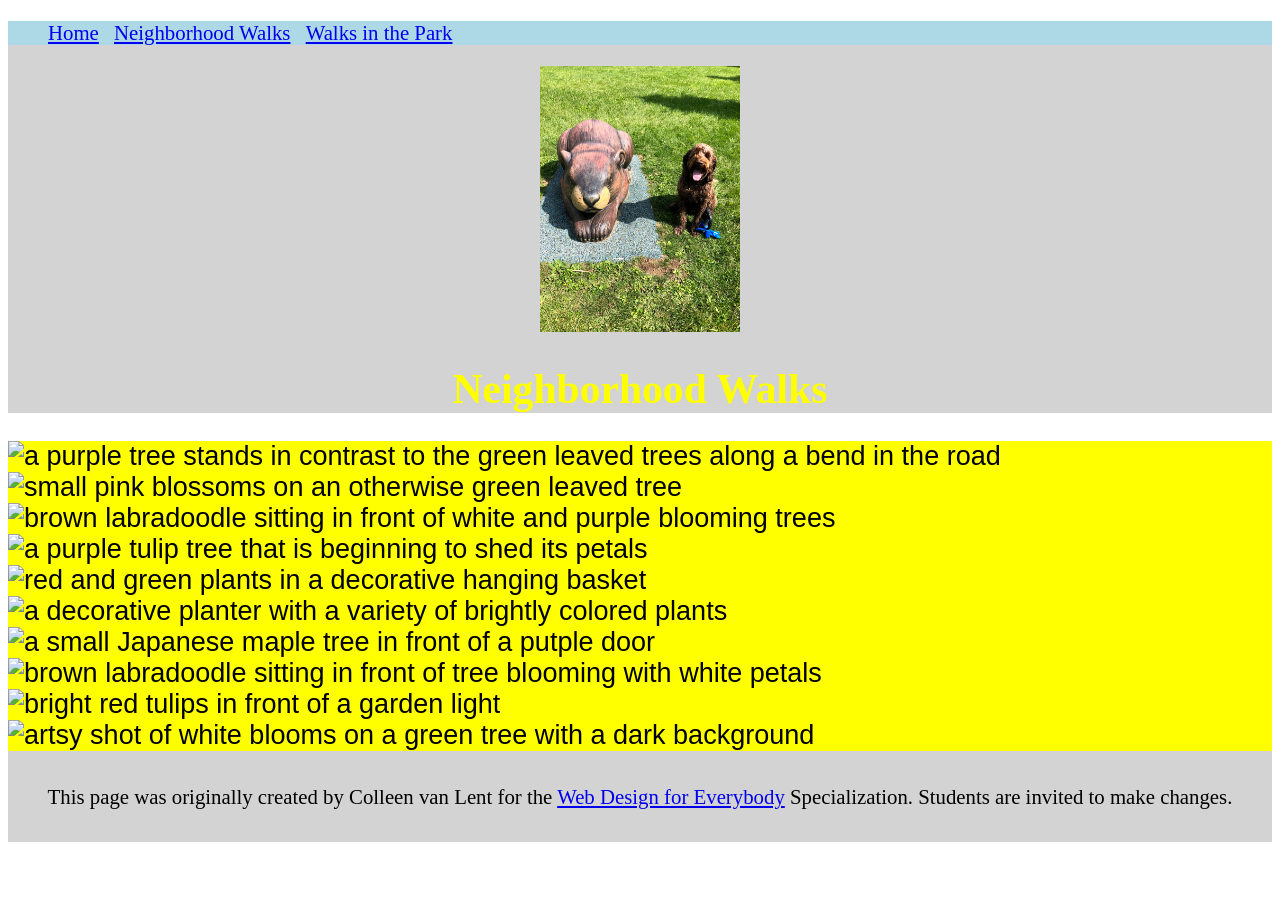
==== neighborhood.html @ 685c9d5b "additional...files..for..css" ====
<!DOCTYPE html>
<html lang="en">

<head>
  <meta charset="utf-8">
  <meta name="viewport" content="width=device-width">
  <title>Neighborhood Walk</title>
  <!-- You will need to link to the CSS file -->
   <link rel="stylesheet" href="css/neighborhood.css">
</head>

<body>
  <header>
    <nav>
      <ul>
        <li><a href="index.html">Home</a></li>
        <li><a href="neighborhood.html">Neighborhood Walks</a></li>
        <li><a href="parks.html">Walks in the Park</a></li>
      </ul>
    </nav>
    <img src="images/BaconGallupPark.jpg" width="200" alt="Brown Labradoodle sitting next to a statue.">
    <h1>Neighborhood Walks</h1>
  </header>
  <main>
    <div class="showcase">
      <img src="images/bend_in_the_road.png"
        alt="a purple tree stands in contrast to the green leaved trees along a bend in the road" width="100">
      <img src="images/pink_blossoms.png" alt="small pink blossoms on an otherwise green leaved tree" width="100">
      <img src="images/blooming_trees.png" alt="brown labradoodle sitting in front of white and purple blooming  trees"
        width="100">
      <img src="images/falling_petals.png" alt="a purple tulip tree that is beginning to shed its petals" width="100">
      <img src="images/hanging_plants.png" alt="red and green plants in a decorative hanging basket" width="100">
      <img src="images/potted_plants.png" alt="a decorative planter with a variety of brightly colored plants "
        width="100">
      <img src="images/red_maple.png" alt="a small Japanese maple tree in front of a putple door" width="100">
      <img src="images/tree_with_white_blooms.png"
        alt="brown labradoodle sitting in front of tree blooming with white petals" width="100">
      <img src="images/tulips.png" alt="bright red tulips in front of a garden light" width="100">
      <img src="images/white_buds_on_tree.png" alt="artsy shot of white blooms on a green tree with a dark background"
        width="100">
    </div>
  </main>
  <footer>
    <p>This page was originally created by Colleen van Lent for the <a
        href="https://www.coursera.org/specializations/web-design"> Web Design for Everybody</a> Specialization.
      Students are invited to make changes.</p>
  </footer>

</body>

</html>
---- css/neighborhood.css ----
body {
    font-family: 'Gill Sans', 'Gill Sans MT', Calibri, 'Trebuchet MS', sans-serif, 'Segoe UI', Tahoma, Geneva, Verdana, sans-serif;
    font-size: 130%;
}

header{
  background-color: lightgrey;
  text-align: center;
}

nav{
  background-color: lightblue;
  font-family: 'Gill Sans';
  text-align: left; 
}

main{
  background-color: yellow;
  font-size: 130%;
}

footer{
  background-color: lightgrey;
  color: red;
  text-align: center;
  padding: 10px;
}

li{
  display: inline;
  margin-right: 10px;
  width: 100px;
}

h1{
  text-align: center;
  color: yellow;
  font-size: 200%;
  font-family: 'Trebuchet MS';
}

p{
  color: black;
  line-height: 1.5;
  font-family: Verdana;
  margin: 20px 0;
}
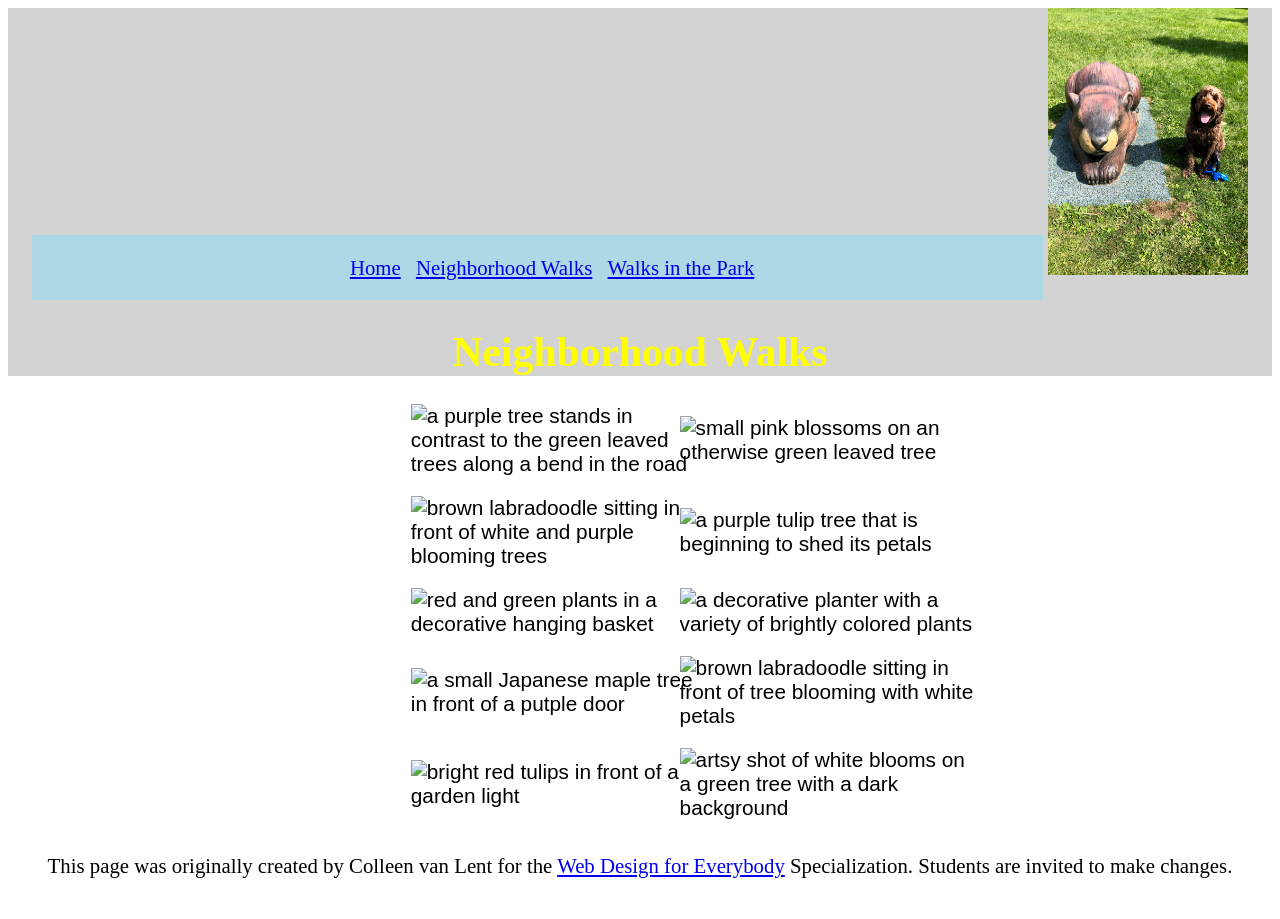
==== commit 818ad23f: "changes for assignment" ====
--- a/neighborhood.html
+++ b/neighborhood.html
@@ -10,6 +10,7 @@
 </head>
 
 <body>
+  <a class="skip-to-content" href="#main-content">Skip to main content</a>
   <header>
     <nav>
       <ul>
@@ -22,22 +23,22 @@
     <h1>Neighborhood Walks</h1>
   </header>
   <main>
-    <div class="showcase">
+    <div class="showcase grid">
       <img src="images/bend_in_the_road.png"
-        alt="a purple tree stands in contrast to the green leaved trees along a bend in the road" width="100">
-      <img src="images/pink_blossoms.png" alt="small pink blossoms on an otherwise green leaved tree" width="100">
+        alt="a purple tree stands in contrast to the green leaved trees along a bend in the road" width="300">
+      <img src="images/pink_blossoms.png" alt="small pink blossoms on an otherwise green leaved tree" width="300">
       <img src="images/blooming_trees.png" alt="brown labradoodle sitting in front of white and purple blooming  trees"
-        width="100">
-      <img src="images/falling_petals.png" alt="a purple tulip tree that is beginning to shed its petals" width="100">
-      <img src="images/hanging_plants.png" alt="red and green plants in a decorative hanging basket" width="100">
+        width="300">
+      <img src="images/falling_petals.png" alt="a purple tulip tree that is beginning to shed its petals" width="300">
+      <img src="images/hanging_plants.png" alt="red and green plants in a decorative hanging basket" width="300">
       <img src="images/potted_plants.png" alt="a decorative planter with a variety of brightly colored plants "
-        width="100">
-      <img src="images/red_maple.png" alt="a small Japanese maple tree in front of a putple door" width="100">
+        width="300">
+      <img src="images/red_maple.png" alt="a small Japanese maple tree in front of a putple door" width="300">
       <img src="images/tree_with_white_blooms.png"
-        alt="brown labradoodle sitting in front of tree blooming with white petals" width="100">
-      <img src="images/tulips.png" alt="bright red tulips in front of a garden light" width="100">
+        alt="brown labradoodle sitting in front of tree blooming with white petals" width="300">
+      <img src="images/tulips.png" alt="bright red tulips in front of a garden light" width="300">
       <img src="images/white_buds_on_tree.png" alt="artsy shot of white blooms on a green tree with a dark background"
-        width="100">
+        width="300">
     </div>
   </main>
   <footer>
@@ -48,4 +49,4 @@
 
 </body>
 
-</html>+</html>
--- a/css/neighborhood.css
+++ b/css/neighborhood.css
@@ -11,16 +11,17 @@
 nav{
   background-color: lightblue;
   font-family: 'Gill Sans';
-  text-align: left; 
+  text-align: center;
+  display: inline-block;
+  width: 80%;
 }
 
 main{
-  background-color: yellow;
-  font-size: 130%;
+  background-color: white;
+  position: relative;
 }
 
 footer{
-  background-color: lightgrey;
   color: red;
   text-align: center;
   padding: 10px;
@@ -44,4 +45,28 @@
   line-height: 1.5;
   font-family: Verdana;
   margin: 20px 0;
-}+}
+
+.skip-to-content {
+  position: absolute;
+  top: -100px;
+  left: 0;
+  background: #000;
+  color: #fff;
+  padding: 10px 20px;
+  z-index: 100;
+  transition: top 0.2s ease;
+}
+
+.skip-to-content:focus {
+  top: 0;
+}
+
+.grid {
+  display: grid;
+  grid-template-columns: 20% 15%;
+  gap: 16px;
+  align-items: center;
+  justify-content: center;
+  row-gap: 20px;
+}
